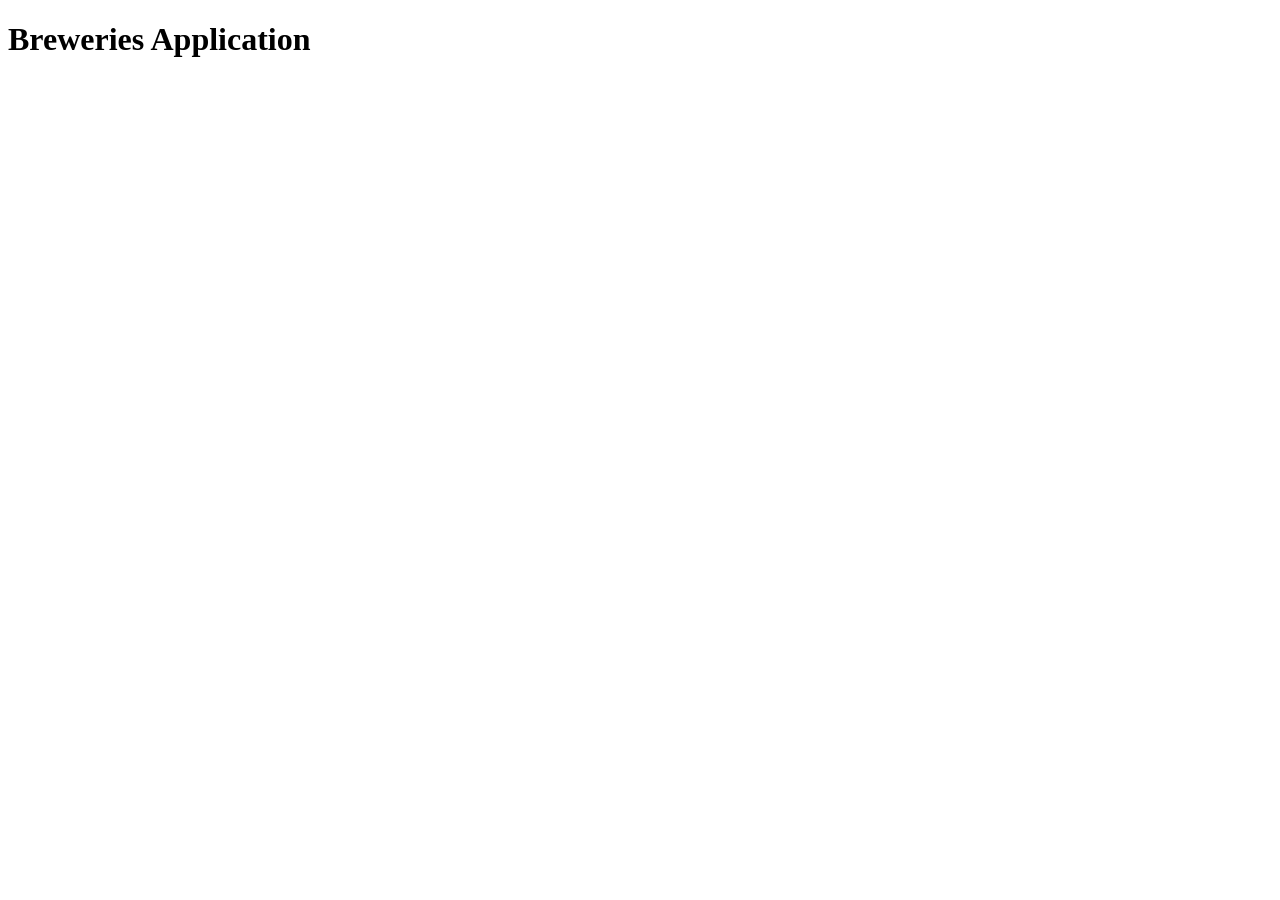
==== index.html @ a43fc82c "pulled HTML and CSS to main folder" ====
<!DOCTYPE HTML>
<html lang="en">
 <head>
    <title>Final Project Working Title</title>
    <link rel="stylesheet" href="./src/style.css">
 </head>
 <body>
    <h1>Breweries Application</h1>

    <div id="breweries-list"></div>
    <script src="./src/script.js"></script>
 </body>
</html>
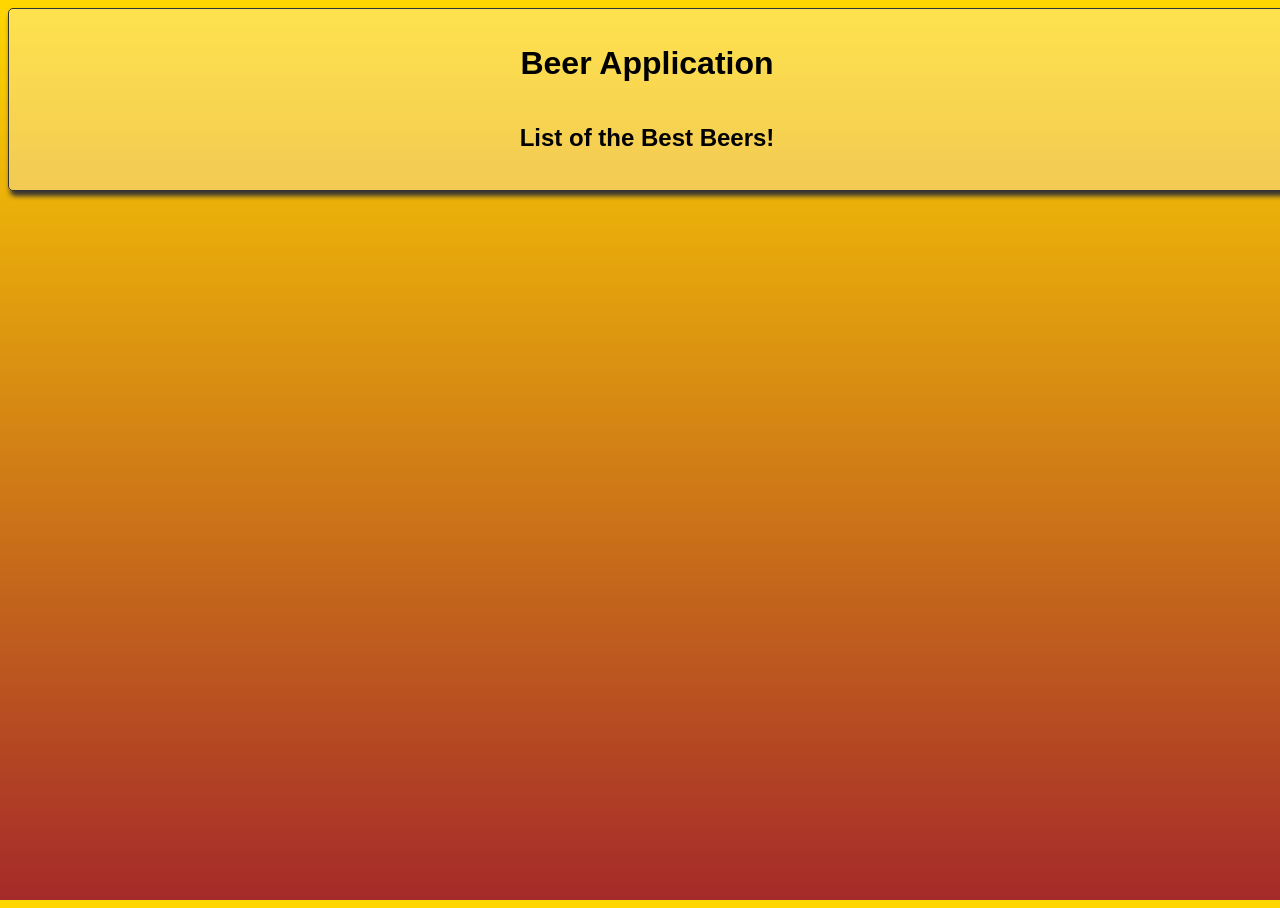
==== commit 6ee20cf8: "added fucntionality to JS, updated HTML and CSS" ====
--- a/index.html
+++ b/index.html
@@ -2,12 +2,18 @@
 <html lang="en">
  <head>
     <title>Final Project Working Title</title>
-    <link rel="stylesheet" href="./src/style.css">
+    <link rel="stylesheet" href="./style.css">
  </head>
  <body>
-    <h1>Breweries Application</h1>
+    <div id="main-content">
+    <h1>Beer Application</h1>
+    <div id="beers-list">
+       <h2>List of the Best Beers!</h2>
+       <div id="beers">
+       </div>
+    </div>
 
-    <div id="breweries-list"></div>
-    <script src="./src/script.js"></script>
+    <script src="./src/index.js"></script>
+    </div>
  </body>
 </html>
--- a/style.css
+++ b/style.css
@@ -0,0 +1,41 @@
+html {
+    height: 100%;
+    width: 100%;
+    font-family: "Titillium Web", sans-serif;
+}
+
+body {
+    min-height: 100%;
+    min-width: 100%;
+    background: linear-gradient(gold, brown)
+}
+
+#main-content {
+    position: relative;
+    display: flex;
+    justify-content: center;
+    align-items: center;
+    flex-direction: column;
+    border: 1px solid #333;
+    background: rgba(255, 255, 255, 0.3);
+    padding: 15px 20px 18px 18px;
+    border-radius: 5px;
+    box-shadow: 2px 5px 5px #333;
+}
+
+.card {
+    text-align: center;
+    border: orangered 1px;
+    padding: 1rem;
+    width: 15rem;
+    height: 25rem;
+    display: inline-grid;
+    margin: 1rem 2rem;
+    box-shadow: 3px 4px #e04b52;
+}
+
+.beer-avatar {
+    justify-self: center;
+    height: 12rem;
+    width: auto;
+}
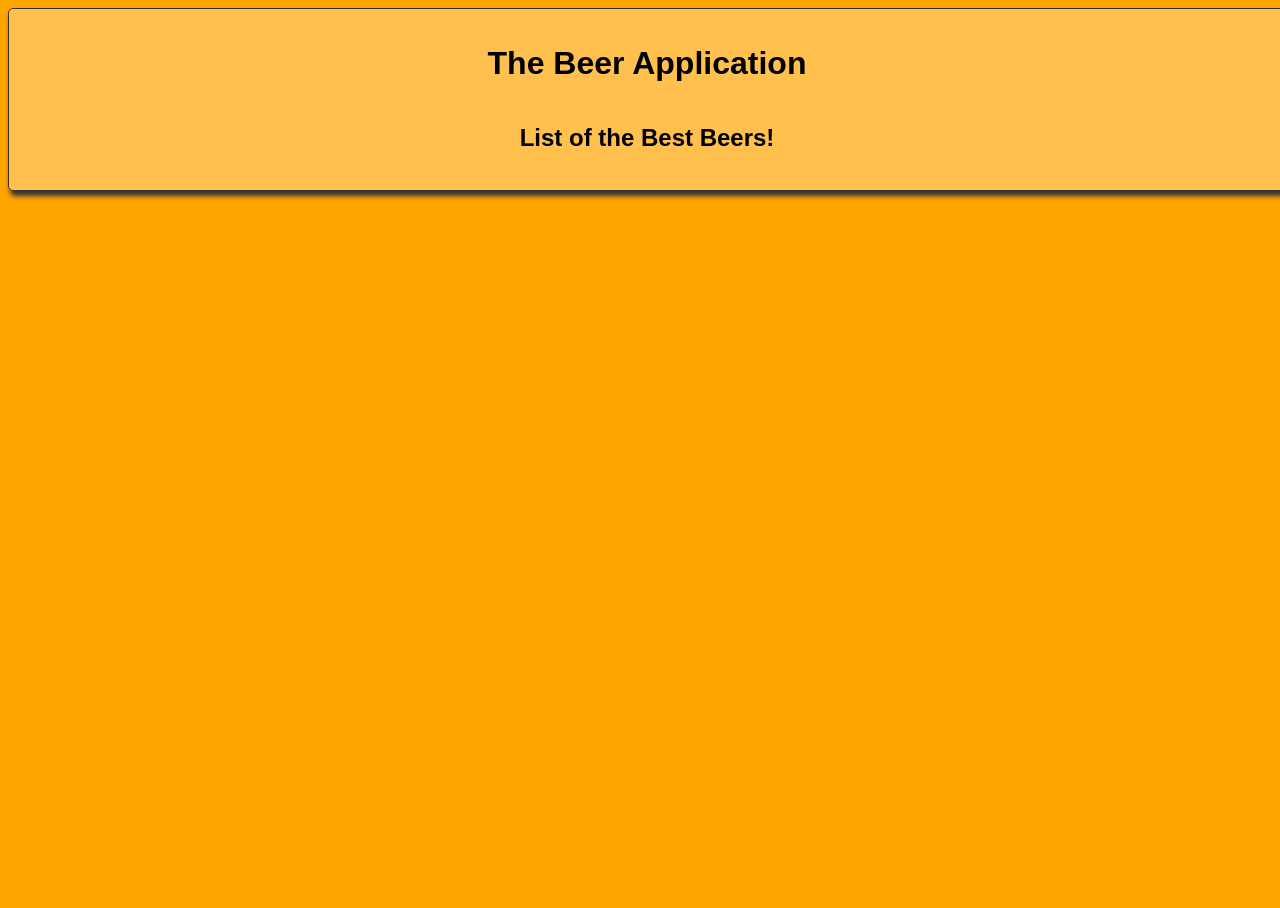
==== commit 592ddc90: "finishing touches on HTML" ====
--- a/index.html
+++ b/index.html
@@ -6,7 +6,11 @@
  </head>
  <body>
     <div id="main-content">
-    <h1>Beer Application</h1>
+      <div id="modal">
+         <h3>Modal</h3>
+         <p id="modal-message"></p>
+      </div>
+    <h1>The Beer Application</h1>
     <div id="beers-list">
        <h2>List of the Best Beers!</h2>
        <div id="beers">
--- a/style.css
+++ b/style.css
@@ -7,7 +7,7 @@
 body {
     min-height: 100%;
     min-width: 100%;
-    background: linear-gradient(gold, brown)
+    background:orange
 }
 
 #main-content {
@@ -21,6 +21,7 @@
     padding: 15px 20px 18px 18px;
     border-radius: 5px;
     box-shadow: 2px 5px 5px #333;
+    text-align: center;
 }
 
 .card {
@@ -38,4 +39,22 @@
     justify-self: center;
     height: 12rem;
     width: auto;
+}
+
+#modal {
+    border-radius: 10px;
+    background-color: orangered;
+    color: white;
+
+    margin: 1em;
+    padding: 1em;
+
+    position: fixed;
+    top: 0;
+    left: 0;
+    right: 0;
+}
+
+.hidden {
+    visibility: hidden;
 }
